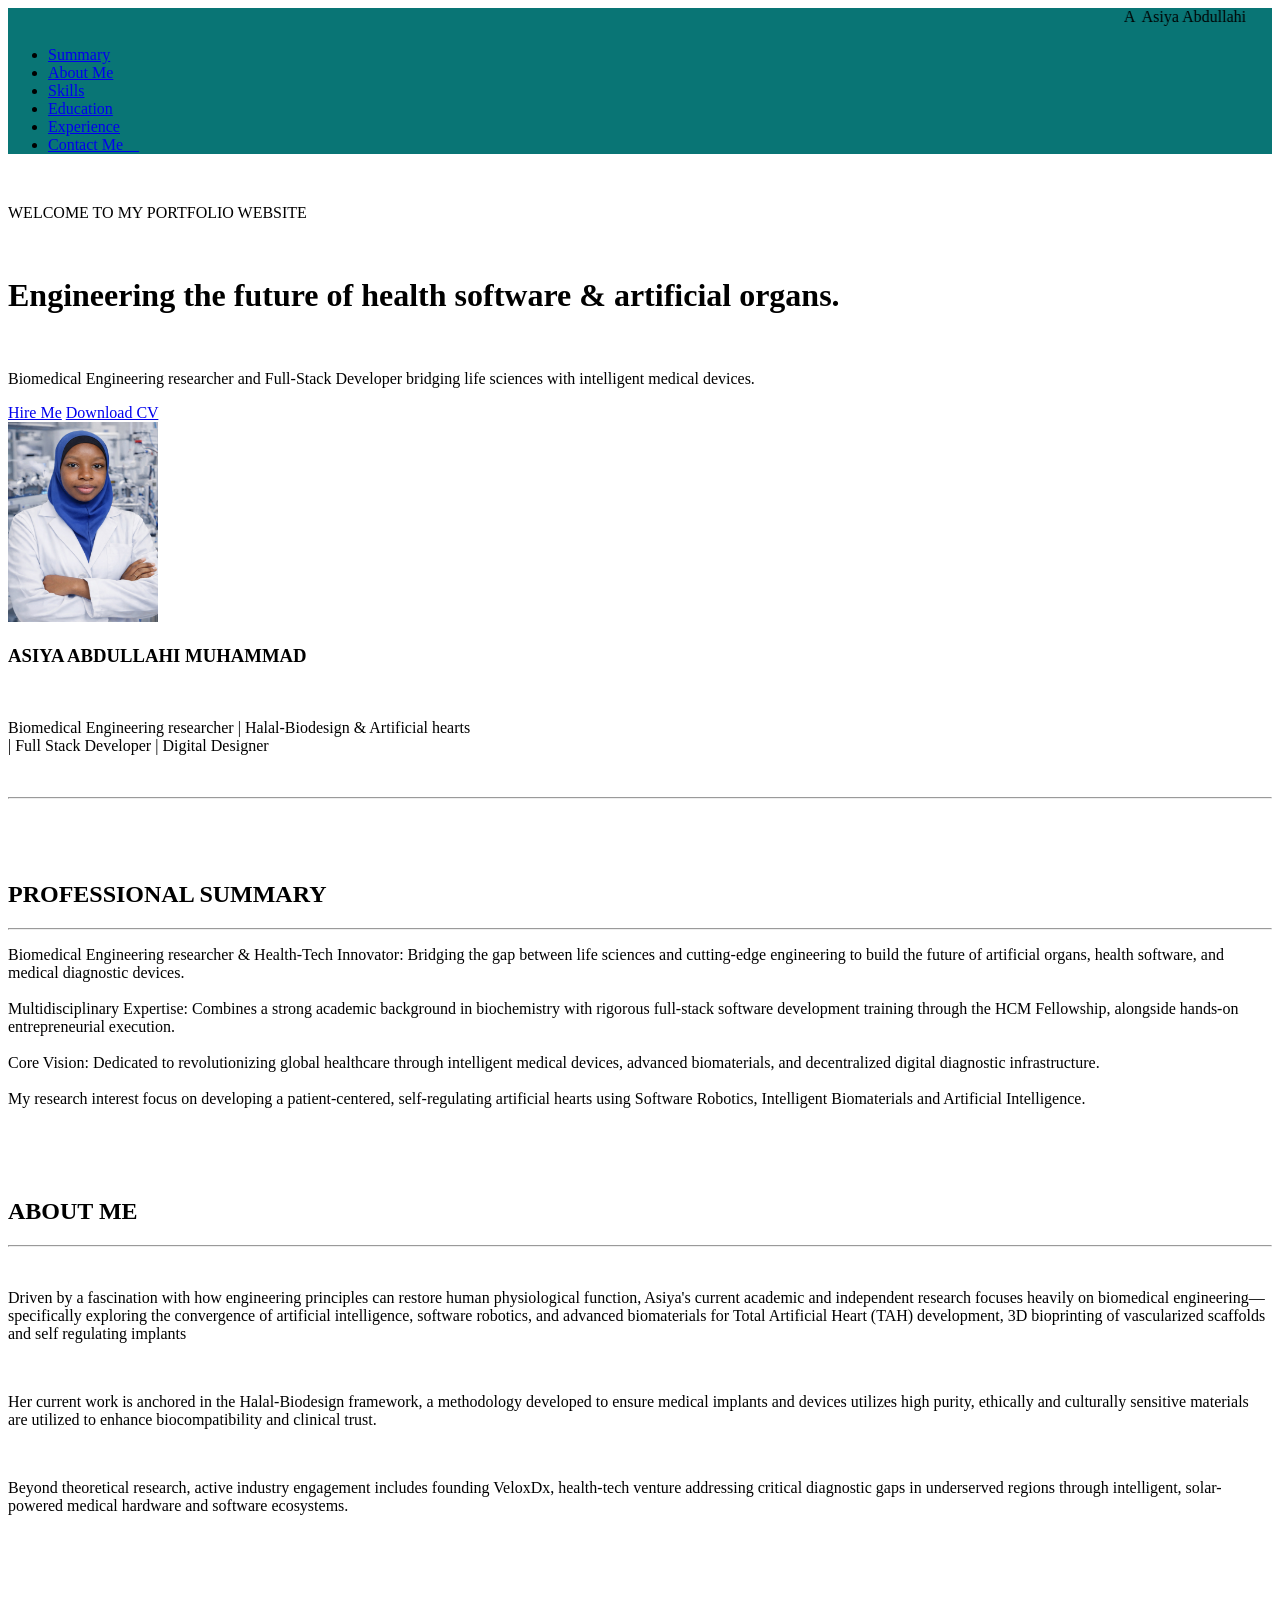
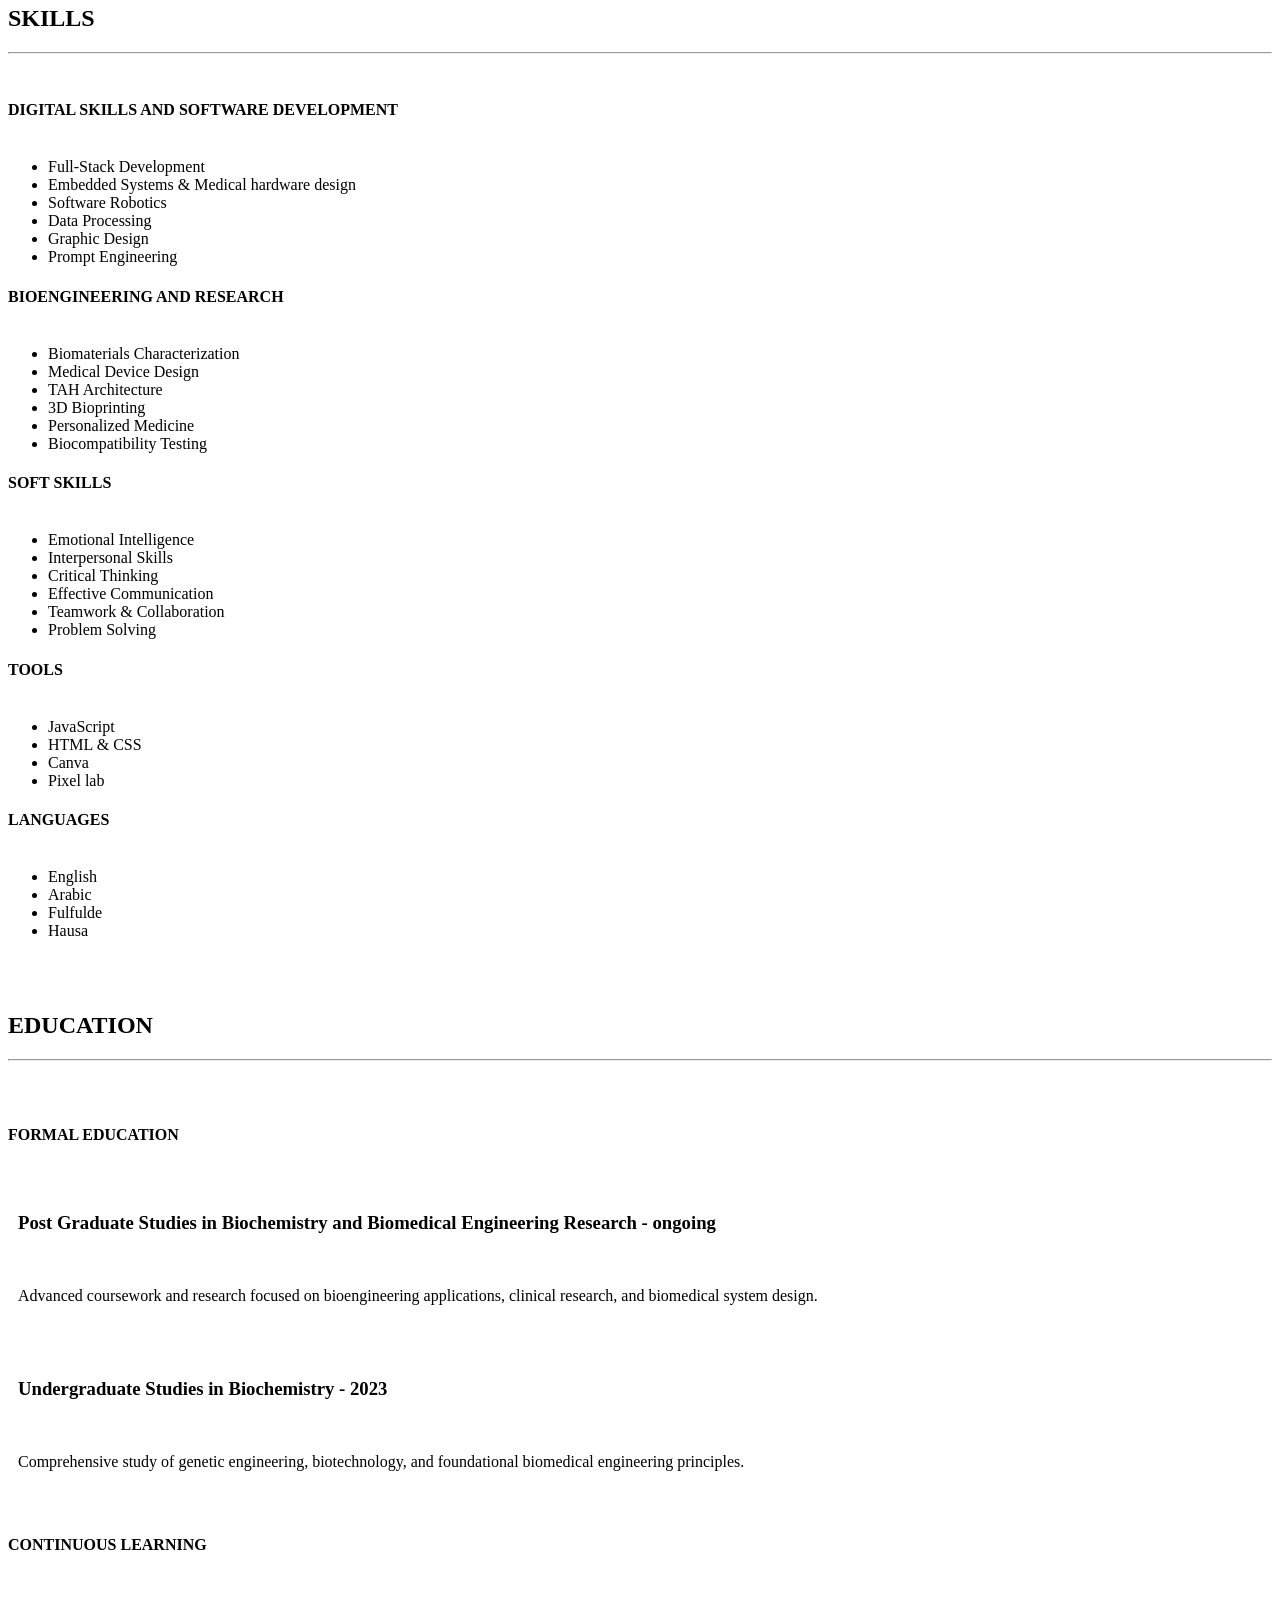
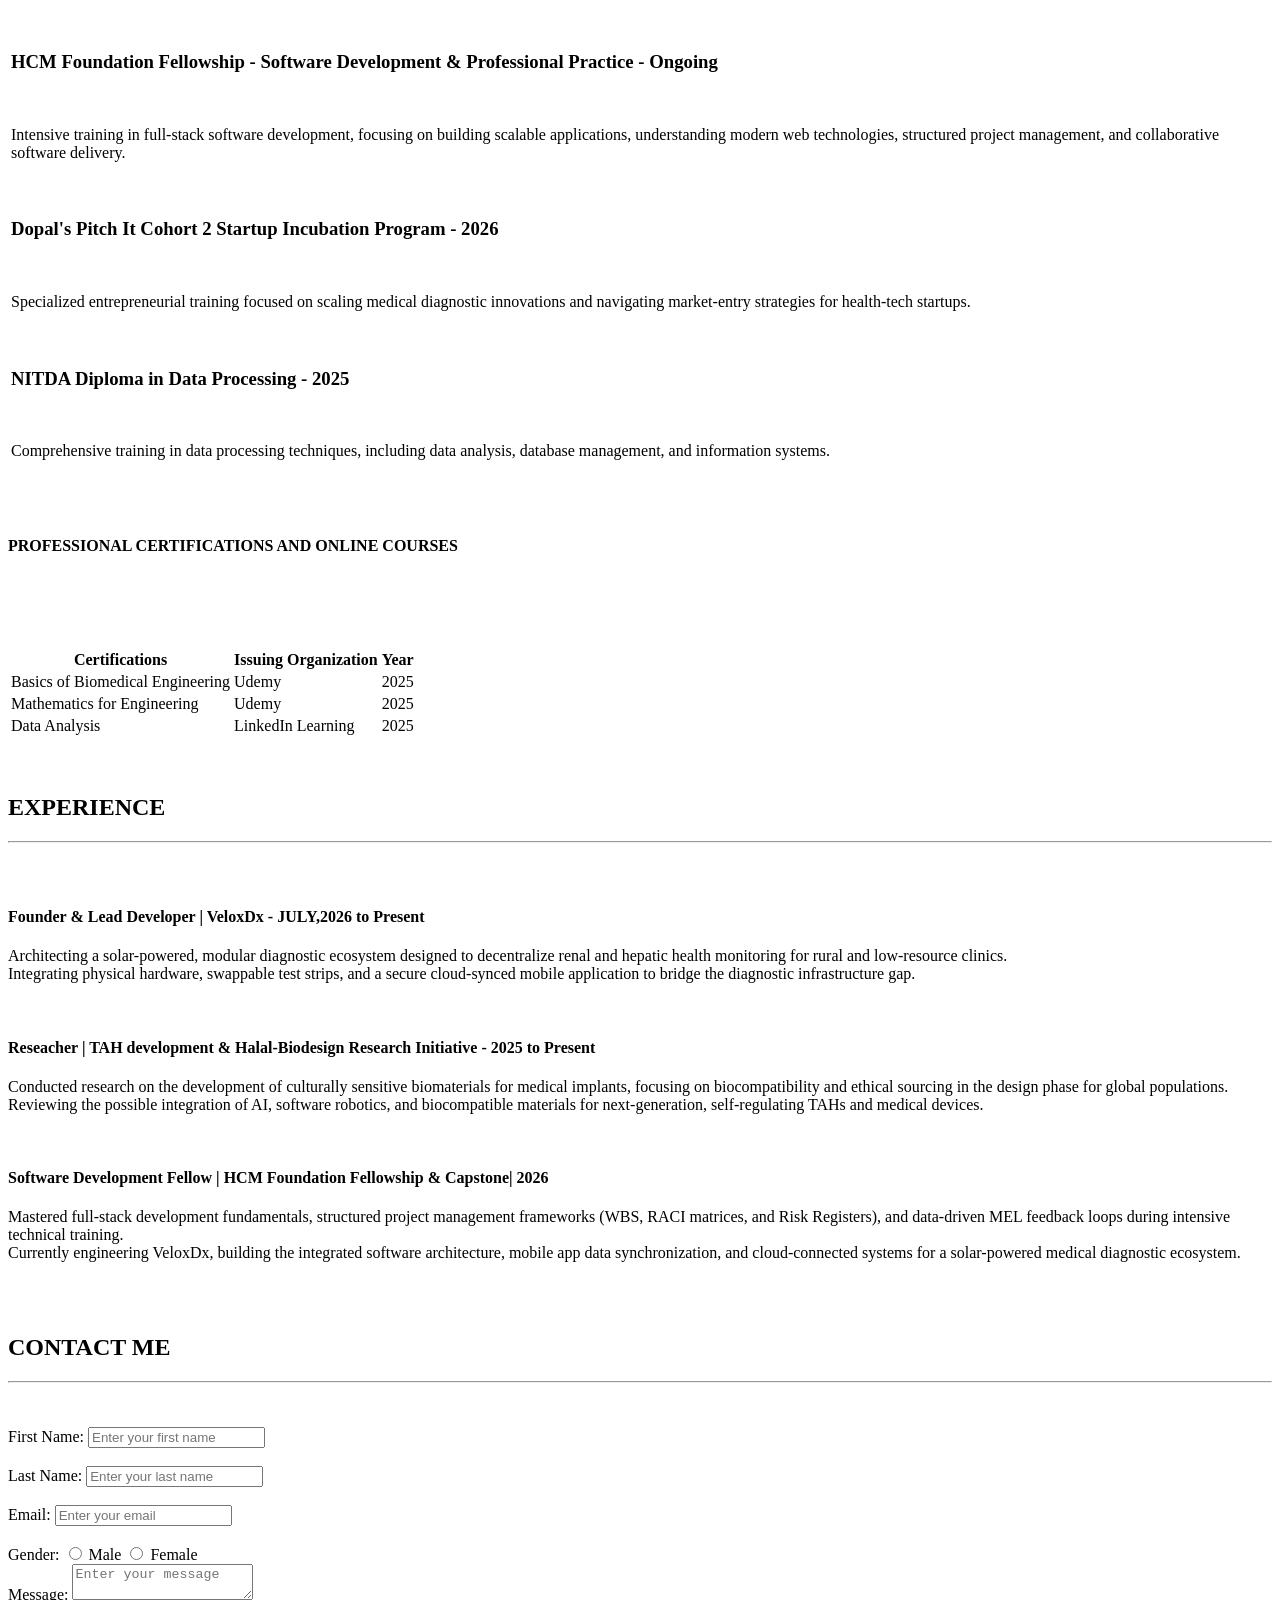
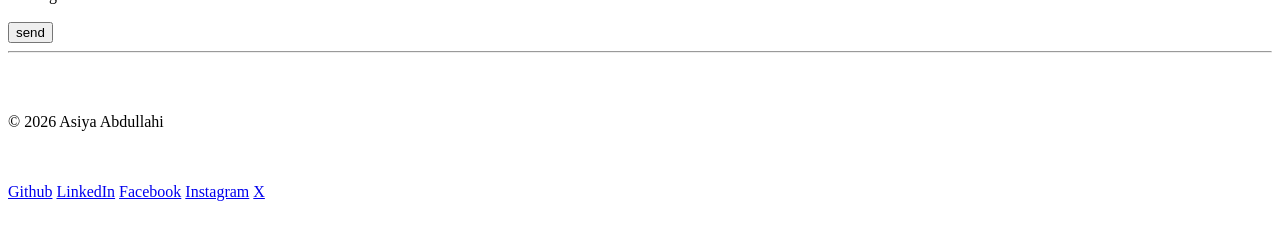
==== Asiya_Abdullahi/index.html @ 1946825d "initial commit" ====
<!DOCTYPE html>
<html lang="en">
<head>
    <meta charset="UTF-8">
    <meta name="viewport" content="width=device-width, initial-scale=1.0">
    <link rel="stylesheet" href="Index.css">
    <title>Asiya Abdullahi</title>
</head>
<body>
    <header> 
        <nav class="navbar" style="position: sticky; top: 0; background-color: rgb(9, 117, 117)">
            <!-- Left Side: Logo & Brand Name -->
            <div class="navbrand">
           <marquee><span class="logo-box">A</span> &nbsp;<span class="brand-name">Asiya Abdullahi</span></marquee>     
            </div>
            <!-- Right Side: Navigation Links -->
        <ul class="nav-links"> 
            <li><a href=#summary>Summary</a></li>           
            <li><a href="#about">About Me</a></li>
            <li><a href="#skills">Skills</a></li>
            <li><a href="#education">Education</a></li>
            <li><a href="#experience">Experience</a></li>
            <li><a href="#contact">Contact Me &nbsp; &nbsp;</a></li>
        </ul>
        </nav> <br>
        <p class="a">WELCOME TO MY PORTFOLIO WEBSITE</p> <br>
        <div class="contents">
            <h1 class="content h1">Engineering the future of <span class="highlight">health software</span> & <span class="highlight">artificial organs</span>.</h1><br>
        <p class="content">Biomedical Engineering researcher and Full-Stack Developer bridging life sciences with intelligent medical devices.</p>
        </div>
        <div class="buttons">
          <a href="#contact" class="btn-primary">Hire Me</a>
          <a href="your-cv.pdf" class="btn-secondary" download>Download CV</a>&nbsp;&nbsp;&nbsp;&nbsp;&nbsp;&nbsp;
        </div>
        <img id="profile-pic" src="image/asiya.jpg"
          alt="profile picture" width="150" height="200"> <br>
           <h3 class="f">ASIYA ABDULLAHI MUHAMMAD</h3><br>
           <p class="g">Biomedical Engineering researcher | Halal-Biodesign & Artificial hearts <br>| Full Stack Developer | Digital Designer</p><br><hr>
          <br><br><br>
    </header>      
     <main>
        <section id="summary">
            <div class="summary-bd">
            <h2 class="b">PROFESSIONAL SUMMARY</h2>
            <hr>
            <p class="h">Biomedical Engineering researcher & Health-Tech Innovator: Bridging the gap between life sciences and cutting-edge engineering to build the future of artificial organs, health software, and medical diagnostic devices. <br><br> Multidisciplinary Expertise: Combines a strong academic background in biochemistry with rigorous full-stack software development training through the HCM Fellowship, alongside hands-on entrepreneurial execution. <br> <br> 
            Core Vision: Dedicated to revolutionizing global healthcare through intelligent medical devices, advanced biomaterials, and decentralized digital diagnostic infrastructure.<br><br>
            My research interest focus on developing a patient-centered, self-regulating artificial hearts using Software Robotics, Intelligent Biomaterials and Artificial Intelligence.</p>
            </div><br><br><br>   
        </section>
        <section id="about">
            <h2 class="c">ABOUT ME</h2>
            <hr><br>
            <div id="about-bd">
                <p id="about-p">Driven by a fascination with how engineering principles can restore human physiological function, Asiya's current academic and independent research focuses heavily on biomedical engineering—specifically exploring the convergence of artificial intelligence, software robotics, and advanced biomaterials for Total Artificial Heart (TAH) development, 3D bioprinting of vascularized scaffolds and self regulating implants</p>
            </div><br>
            <div id="about-bd">
                <p id="about-p">Her current work is anchored in the Halal-Biodesign framework, a methodology developed to ensure medical implants and devices utilizes high purity, ethically and culturally sensitive materials are utilized to enhance biocompatibility and clinical trust.</p>
            </div><br>
            <div id="about-bd">
                <p id="about-p">   
            Beyond theoretical research, active industry engagement includes founding VeloxDx, health-tech venture addressing critical diagnostic gaps in underserved regions through intelligent, solar-powered medical hardware and software ecosystems.</p>
            </div><br><br><br>
        </section>
        <section class="skill-section" id="skills">
            <h2 class="c">SKILLS</h2>
            <hr><br>
            <div class="skill-grid-container">

                <div id="skill-card">
                    <h4 id="allh4">DIGITAL SKILLS AND SOFTWARE DEVELOPMENT</h4>
                    <ul id="skills-list"><br> 
                        <li>Full-Stack Development</li>
                        <LI>Embedded Systems & Medical hardware design</LI>
                        <li>Software Robotics</li>
                        <li>Data Processing</li>
                        <li>Graphic Design</li>
                        <li>Prompt Engineering</li>
                    </ul>
                </div>

                <div id="skill-card">
                    <h4 id="allh4">BIOENGINEERING AND RESEARCH</h4>
                    <ul id="skills-list"><br>
                        <li>Biomaterials Characterization</li>
                        <li>Medical Device Design</li>
                        <LI>TAH Architecture</LI>
                        <li>3D Bioprinting</li>
                        <li>Personalized Medicine</li>
                        <li>Biocompatibility Testing</li>
                    </ul>
                </div>

                <div id="skill-card">
                    <h4 id="allh4">SOFT SKILLS</h4>
                    <ul id="skills-list"><br>
                        <li>Emotional Intelligence</li>
                        <li>Interpersonal Skills</li>
                        <li>Critical Thinking</li>
                        <li> Effective Communication</li>
                        <li>Teamwork & Collaboration</li>
                        <li>Problem Solving</li>
                    </ul>
                </div>

                <div id="skill-card">
                <h4 id="allh4">TOOLS</h4>
                <ul id="skills-list"><br>
                    <li>JavaScript</li>
                    <li>HTML & CSS</li>
                    <li>Canva</li>
                    <li>Pixel lab</li>
                </ul>
                </div>

                <div id="skill-card">
                    <h4 id="allh4">LANGUAGES</h4>
                    <ul id="skills-list"><br>
                        <li>English</li>
                        <li>Arabic</li>
                        <li>Fulfulde</li>
                        <li>Hausa</li>
                    </ul>
                </div>
            </div><br><br>
        </section>
        
        <section id="education">
            <h2 class="d">EDUCATION</h2>
            <hr> <br><br>
            <h4 id="allh4">FORMAL EDUCATION</h4><br>
            <table id="education-table" cellpadding="10"; cellspacing="0";>
                <tr>
                    <td>
                    <h3>Post Graduate Studies in Biochemistry and Biomedical Engineering Research - ongoing</h3><br>
                    <p>Advanced coursework and research focused on bioengineering applications, clinical research, and biomedical system design.
                    </p><br>
                    </td>
                </tr>
                <tr>
                    <td>
                    <h3>Undergraduate Studies in Biochemistry - 2023</h3><br>
                    <p>Comprehensive study of genetic engineering, biotechnology, and foundational biomedical engineering principles.</p>
                    </td>
                </tr>
            </table><br>
            <h4 id="allh4">CONTINUOUS LEARNING</h4>
            <table id="education-table">
                <tr>
                    <td>
                        <h3>HCM Foundation Fellowship - Software Development & Professional Practice - Ongoing</h3><br>
                        <p>Intensive training in full-stack software development, focusing on building scalable applications, understanding modern web technologies, structured project management, and collaborative software delivery.</p><br>
                    </td>
                </tr><br>
                <tr>
                    <td>
                        <h3>Dopal's Pitch It Cohort 2 Startup Incubation Program - 2026</h3><br>
                        <p>Specialized entrepreneurial training focused on scaling medical diagnostic innovations and navigating market-entry strategies for health-tech startups.</p><br>
                    </td>
                </tr><br>
                <tr>
                    <td>
                        <h3>NITDA Diploma in Data Processing - 2025</h3><br>
                        <p>Comprehensive training in data processing techniques, including data analysis, database management, and information systems.</p><br>
                    </td>
                </tr><br>
            </table><br>
            <h4 id="allh4">PROFESSIONAL CERTIFICATIONS AND ONLINE COURSES</h4>
            <table id="education-table">
                <tr>
                    <th>Certifications</th>
                    <th>Issuing Organization</th>
                    <th>Year</th>
                </tr><br><br>
                    <td>Basics of Biomedical Engineering</td>
                    <td>Udemy</td>
                    <td>2025</td>
                <tr>
                    <td>Mathematics for Engineering</td>
                    <td>Udemy</td>
                    <td>2025</td>
                </tr><br>
                <tr>
                    <td>Data Analysis</td>
                    <td>LinkedIn Learning</td>
                    <td>2025</td>
                </tr><br>
            </table>
        </section><br><br>
        <section id="experience">
            <h2 class="e">EXPERIENCE</h2>
            <hr> <br><br>
            <h4 id="allh4">Founder & Lead Developer | VeloxDx - JULY,2026 to Present</h4>
            <p>Architecting a solar-powered, modular diagnostic ecosystem designed to decentralize renal and hepatic health monitoring for rural and low-resource clinics.<br>
            Integrating physical hardware, swappable test strips, and a secure cloud-synced mobile application to bridge the diagnostic infrastructure gap.</p><br>
            <h4 id="allh4"> Reseacher | TAH development & Halal-Biodesign Research Initiative - 2025 to Present</h4>
            <p>Conducted research on the development of culturally sensitive biomaterials for medical implants, focusing on biocompatibility and ethical sourcing in the design phase for global populations.<br>
            Reviewing the possible integration of AI, software robotics, and biocompatible materials for next-generation, self-regulating TAHs and medical devices.</p><br>
            <h4 id="allh4">Software Development Fellow | HCM Foundation Fellowship & Capstone| 2026</h4>
            <p>Mastered full-stack development fundamentals, structured project management frameworks (WBS, RACI matrices, and Risk Registers), and data-driven MEL feedback loops during intensive technical training.<br>
            Currently engineering VeloxDx, building the integrated software architecture, mobile app data synchronization, and cloud-connected systems for a solar-powered medical diagnostic ecosystem.
            </p>
        </section><br><br>
        <section id="contact">
            <h2 class="e">CONTACT ME</h2><hr> <br><br>
            <form>
               <label for="Fname">First Name:</label>
               <input type="text"
               id="Fname" placeholder="Enter your first name"><br><br>
               <label for="Lname">Last Name:</label>
               <input type="text"
               id="Lname" placeholder="Enter your last name"><br><br>
               <label for="email">Email:</label>
               <input type="email"
               id="email" placeholder="Enter your email"> <br><br>
               <label for="gender">Gender:</label>
               <input type="radio" name="gender">
               Male
               <input type="radio" name="gender">
               Female <br>
               <label for="message">Message:</label>
               <textarea id="message" placeholder="Enter your message"></textarea>
               <br><br>
               <input type="submit"
               value="send"><hr>

            </form>
        </section>
     </main>
     <footer><br><br>
        <p>&copy; 2026 Asiya Abdullahi</p><br><br>
        <a href="https://www.github.com/SyntaxQueen-58">Github</a>
        <a href="https://www.linkedin.com/in/asiya-abdullahi-muhammad-16ba07263">LinkedIn</a>
        <a href="https://www.facebook.com/aseyer.abdullahi">Facebook</a>
        <a href="https://www.instagram.com/asy_cool/">Instagram</a>
        <a href="https://www.x.com/Asycool">X</a>
        <br><br><br>
     </footer>

</body>
</html>
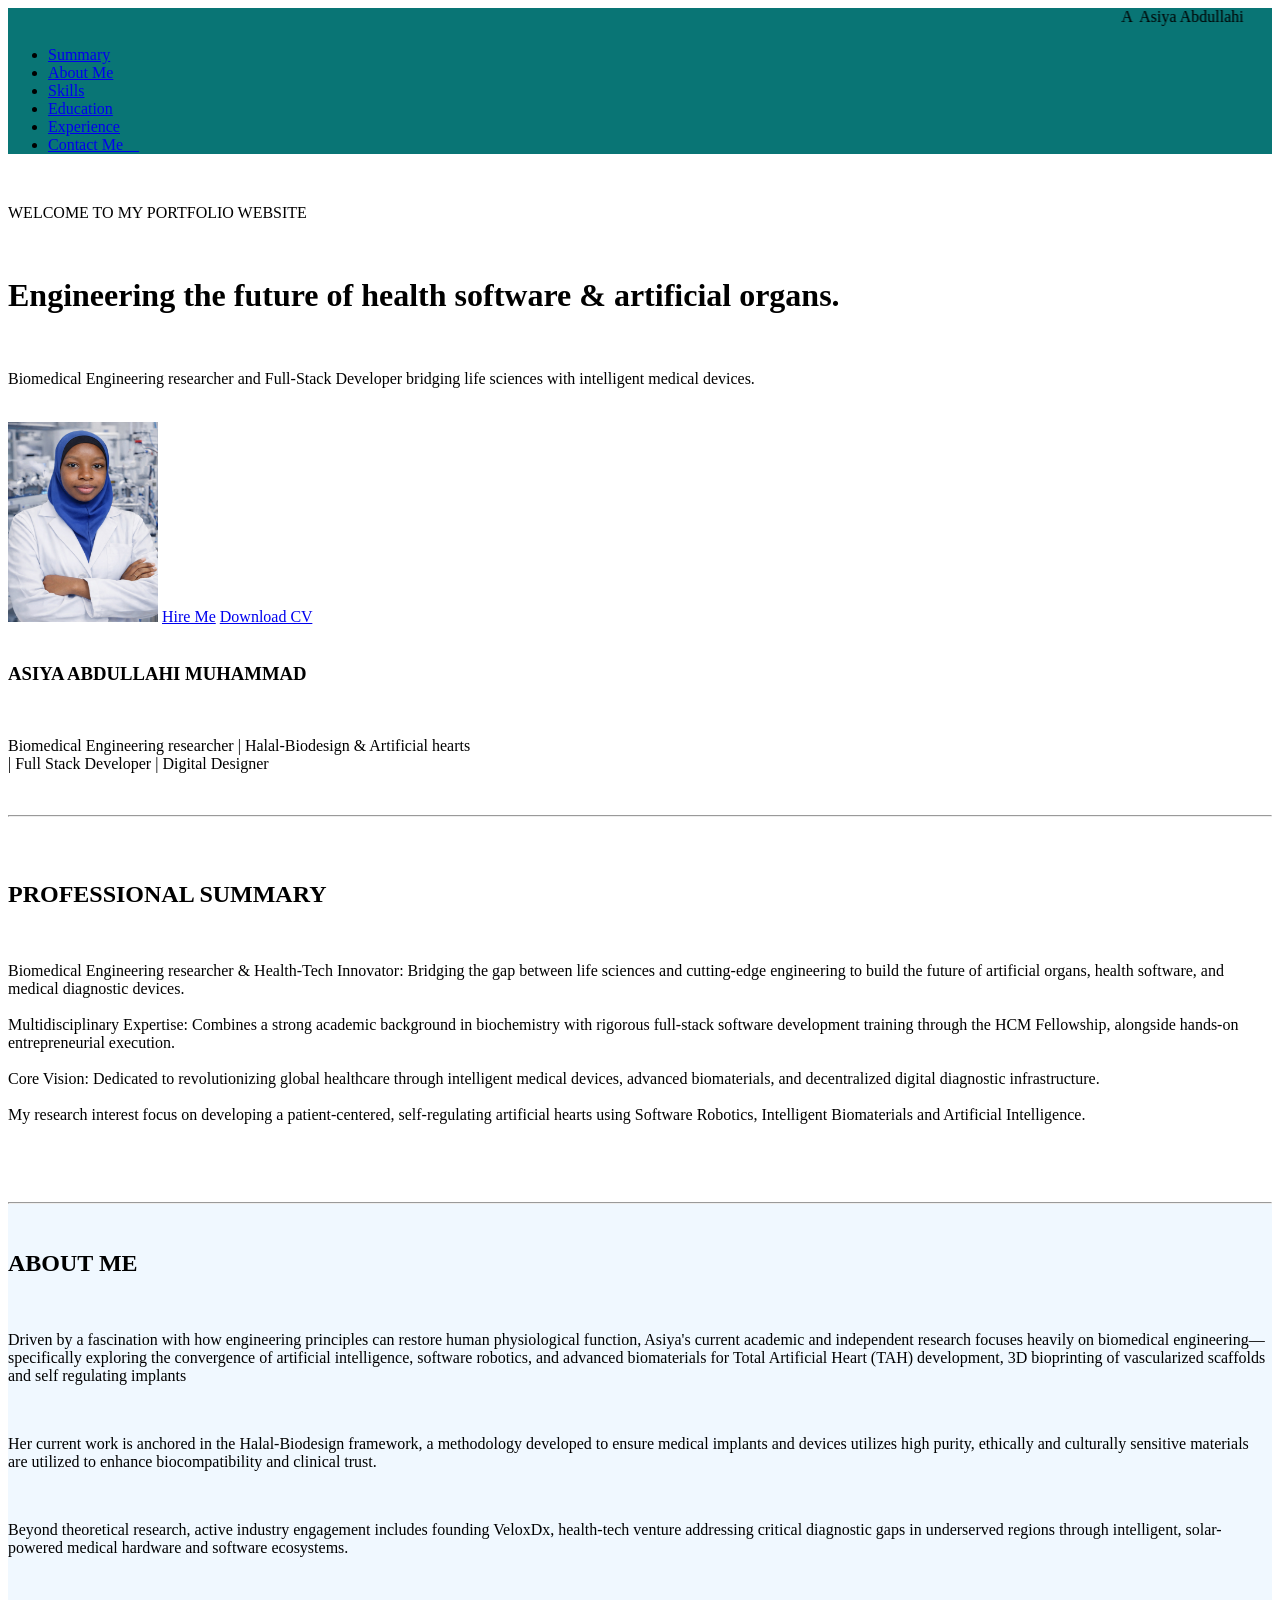
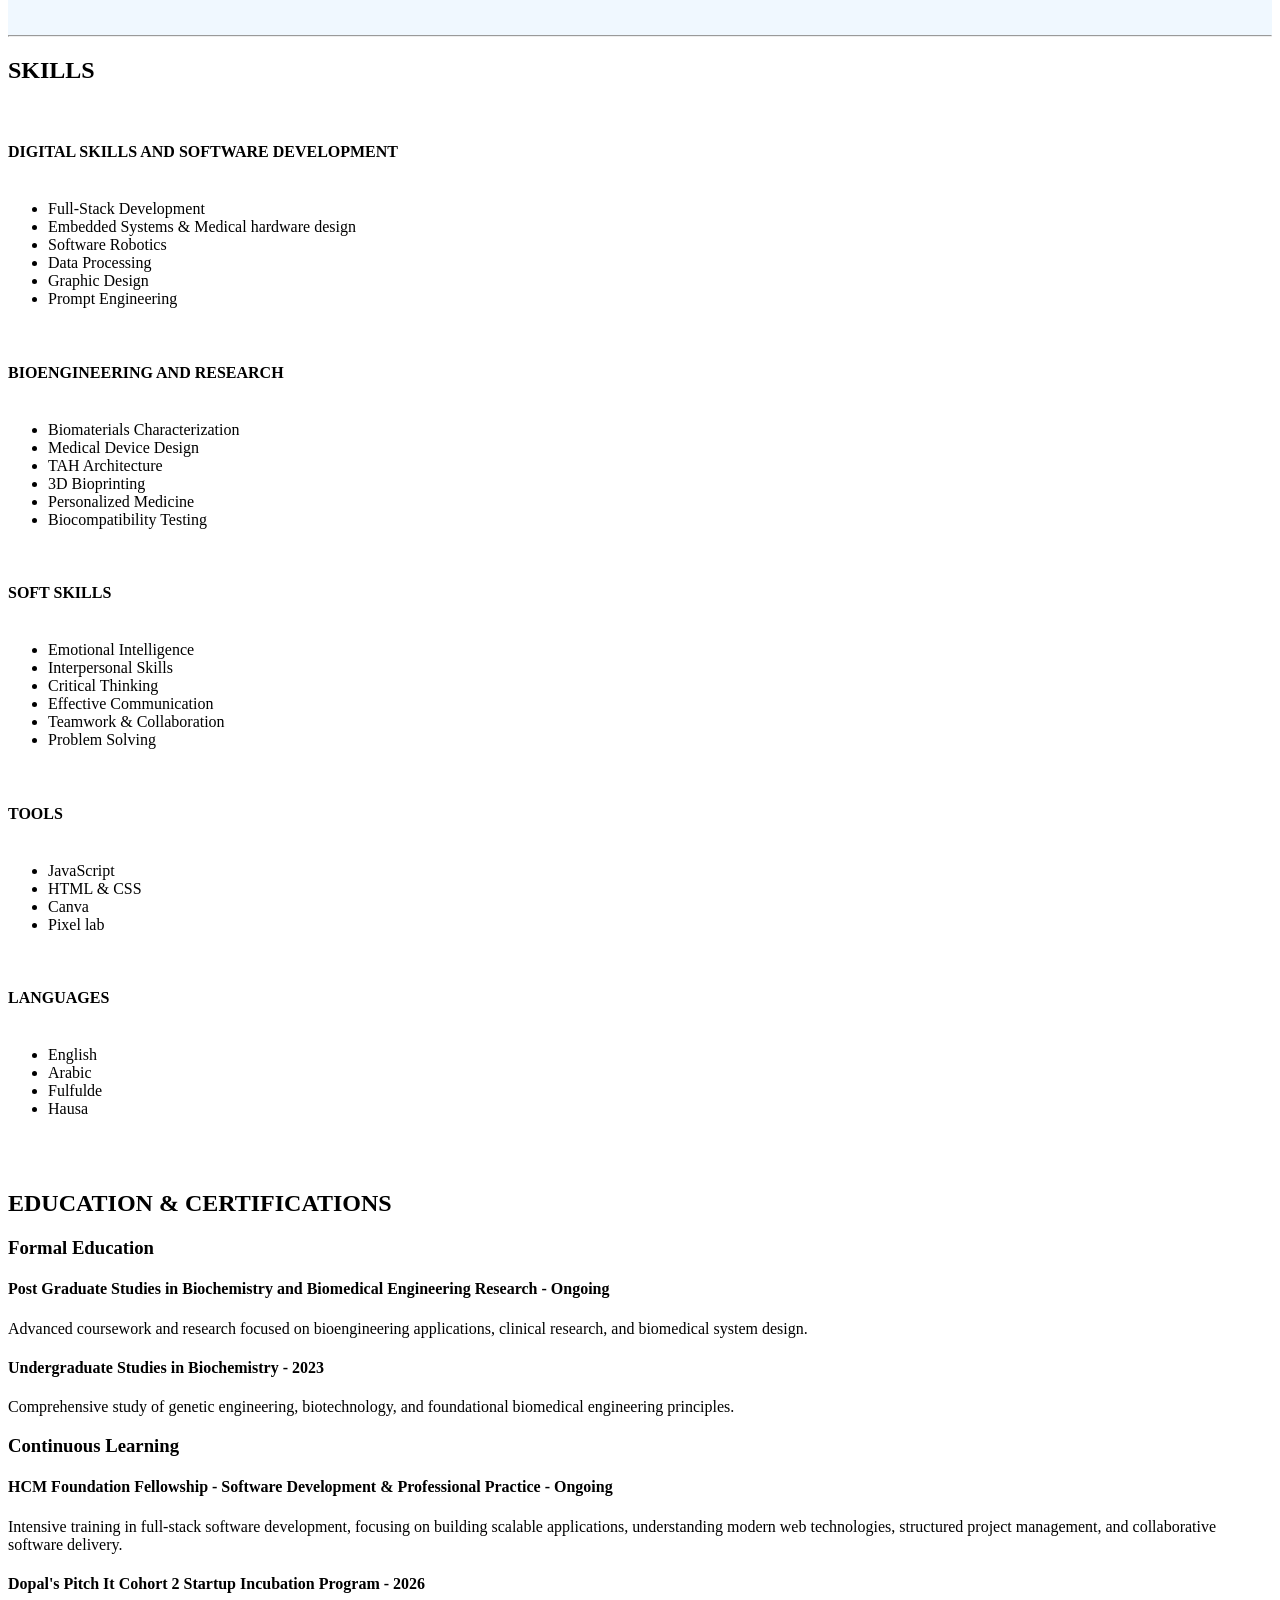
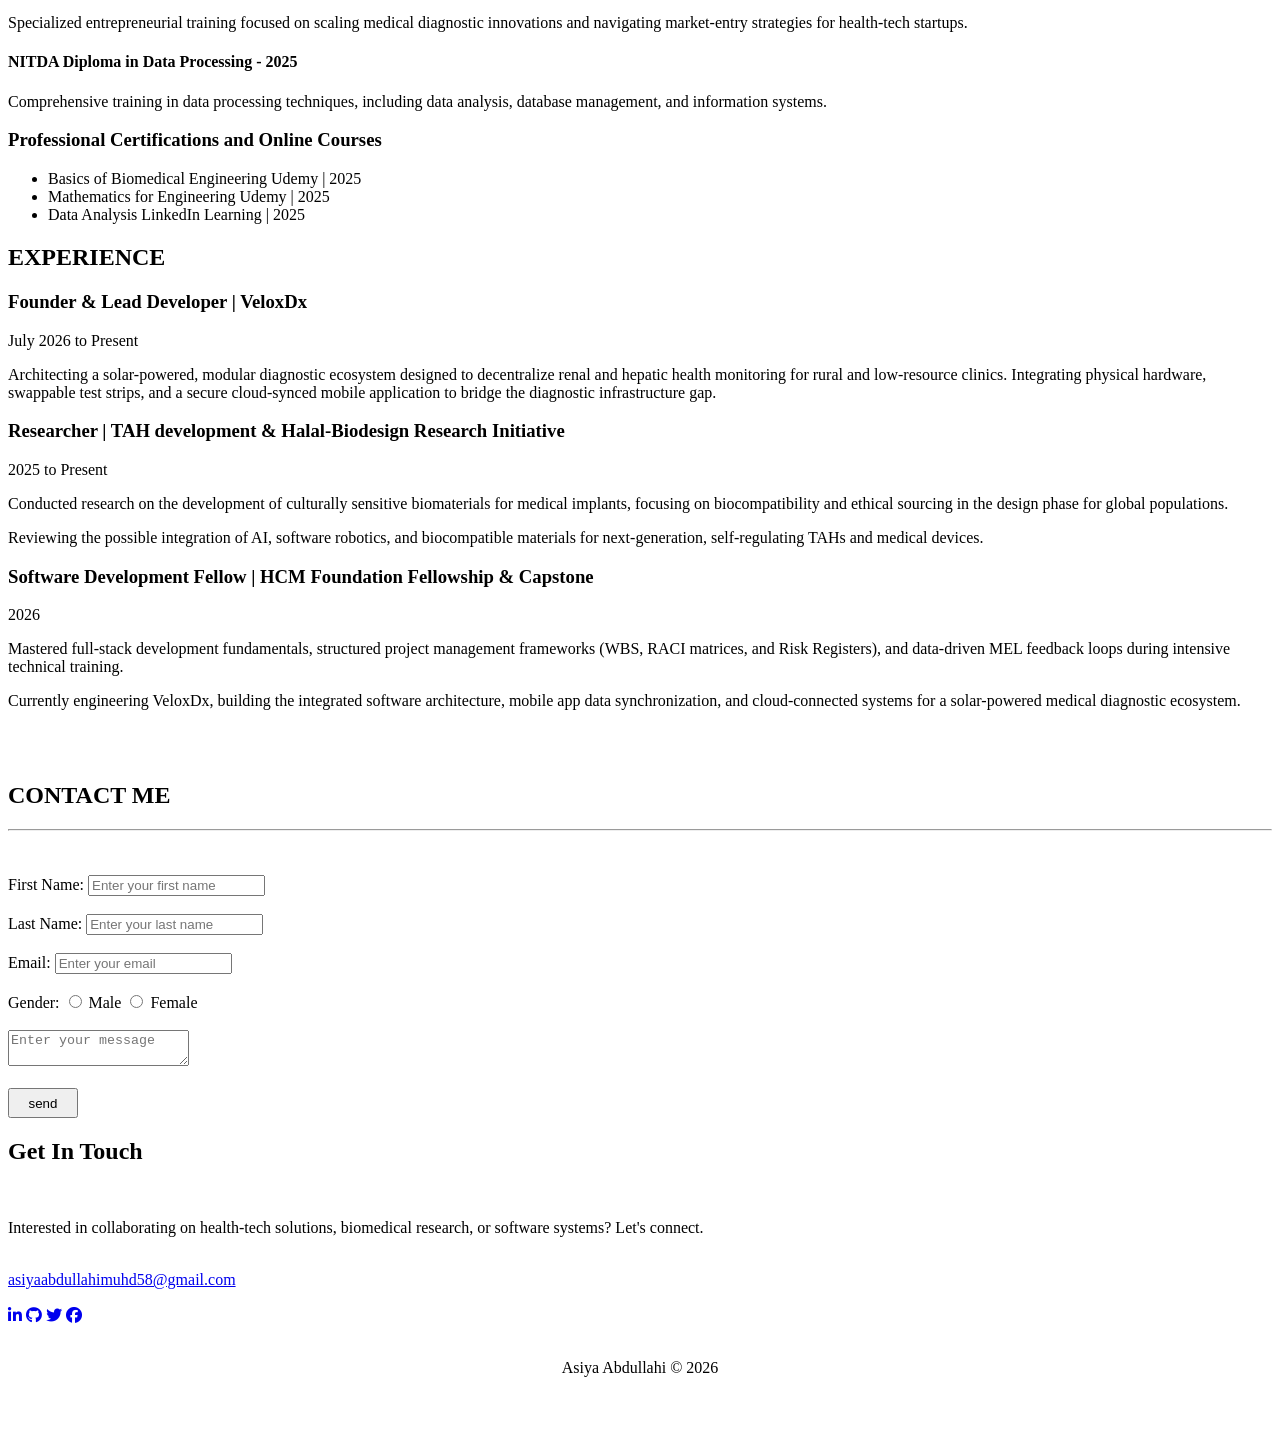
==== commit 7098b0e5: "modified index.html and index.css" ====
--- a/Asiya_Abdullahi/index.html
+++ b/Asiya_Abdullahi/index.html
@@ -4,67 +4,81 @@
     <meta charset="UTF-8">
     <meta name="viewport" content="width=device-width, initial-scale=1.0">
     <link rel="stylesheet" href="Index.css">
+    <link rel="stylesheet" href="https://cdnjs.cloudflare.com/ajax/libs/font-awesome/6.4.0/css/all.min.css">
     <title>Asiya Abdullahi</title>
 </head>
 <body>
     <header> 
-        <nav class="navbar" style="position: sticky; top: 0; background-color: rgb(9, 117, 117)">
+
+        <nav class="navbar" style="position: sticky; top: 0;    background-color: rgb(9, 117, 117);">
+
             <!-- Left Side: Logo & Brand Name -->
             <div class="navbrand">
-           <marquee><span class="logo-box">A</span> &nbsp;<span class="brand-name">Asiya Abdullahi</span></marquee>     
+                <marquee><span class="logo-box">A</span> &nbsp;<span class="brand-name">Asiya Abdullahi</span></marquee>     
             </div>
+
             <!-- Right Side: Navigation Links -->
-        <ul class="nav-links"> 
-            <li><a href=#summary>Summary</a></li>           
-            <li><a href="#about">About Me</a></li>
-            <li><a href="#skills">Skills</a></li>
-            <li><a href="#education">Education</a></li>
-            <li><a href="#experience">Experience</a></li>
-            <li><a href="#contact">Contact Me &nbsp; &nbsp;</a></li>
-        </ul>
+            <ul class="nav-links"> 
+                <li><a href=#summary>Summary</a></li>           
+                <li><a href="#about">About Me</a></li>
+                <li><a href="#skills">Skills</a></li>
+                <li><a href="#education">Education</a></li>
+                <li><a href="#experience">Experience</a></li>
+                <li><a href="#contact">Contact Me &nbsp; &nbsp;</a></li>
+            </ul>
         </nav> <br>
         <p class="a">WELCOME TO MY PORTFOLIO WEBSITE</p> <br>
         <div class="contents">
-            <h1 class="content h1">Engineering the future of <span class="highlight">health software</span> & <span class="highlight">artificial organs</span>.</h1><br>
-        <p class="content">Biomedical Engineering researcher and Full-Stack Developer bridging life sciences with intelligent medical devices.</p>
+            <h1 class="content h1">Engineering the future of <span class="highlight">health software</span> & <span class="highlight">artificial organs</span>.
+            </h1><br>
+            <p class="content">Biomedical Engineering researcher and Full-Stack Developer bridging life sciences with intelligent medical devices.</p><br>
         </div>
-        <div class="buttons">
+        <div class="hero-items">       
+            <img id="profile-pic" src="image/asiya.jpg"
+          alt="profile picture" width="150" height="200">
+          <class="buttons">
           <a href="#contact" class="btn-primary">Hire Me</a>
           <a href="your-cv.pdf" class="btn-secondary" download>Download CV</a>&nbsp;&nbsp;&nbsp;&nbsp;&nbsp;&nbsp;
-        </div>
-        <img id="profile-pic" src="image/asiya.jpg"
-          alt="profile picture" width="150" height="200"> <br>
-           <h3 class="f">ASIYA ABDULLAHI MUHAMMAD</h3><br>
-           <p class="g">Biomedical Engineering researcher | Halal-Biodesign & Artificial hearts <br>| Full Stack Developer | Digital Designer</p><br><hr>
-          <br><br><br>
-    </header>      
-     <main>
-        <section id="summary">
+        </div> <br> 
+
+        <h3 class="f">ASIYA ABDULLAHI MUHAMMAD</h3><br>
+           <p class="g">Biomedical Engineering researcher | Halal-Biodesign & Artificial hearts <br>| Full Stack Developer | Digital Designer</p><br>
+    </header>
+
+    <main>
+        <section id="summary" style="background-color: #ffffff9c;">
+            <hr><br><br>
+            <h2 class="b">PROFESSIONAL SUMMARY</h2><br>
             <div class="summary-bd">
-            <h2 class="b">PROFESSIONAL SUMMARY</h2>
-            <hr>
-            <p class="h">Biomedical Engineering researcher & Health-Tech Innovator: Bridging the gap between life sciences and cutting-edge engineering to build the future of artificial organs, health software, and medical diagnostic devices. <br><br> Multidisciplinary Expertise: Combines a strong academic background in biochemistry with rigorous full-stack software development training through the HCM Fellowship, alongside hands-on entrepreneurial execution. <br> <br> 
-            Core Vision: Dedicated to revolutionizing global healthcare through intelligent medical devices, advanced biomaterials, and decentralized digital diagnostic infrastructure.<br><br>
-            My research interest focus on developing a patient-centered, self-regulating artificial hearts using Software Robotics, Intelligent Biomaterials and Artificial Intelligence.</p>
+                <p class="h">Biomedical Engineering researcher & Health-Tech Innovator: Bridging the gap between life sciences and cutting-edge engineering to build the future of artificial organs, health software, and medical diagnostic devices. <br><br> Multidisciplinary Expertise: Combines a strong academic background in biochemistry with rigorous full-stack software development training through the HCM Fellowship, alongside hands-on entrepreneurial execution. <br> <br> 
+                Core Vision: Dedicated to revolutionizing global healthcare through intelligent medical devices, advanced biomaterials, and decentralized digital diagnostic infrastructure.<br><br>
+                My research interest focus on developing a patient-centered, self-regulating artificial hearts using Software Robotics, Intelligent Biomaterials and Artificial Intelligence.</p>
             </div><br><br><br>   
         </section>
-        <section id="about">
+
+        <section id="about" style="background-color: aliceblue;">
+            <hr><br>
             <h2 class="c">ABOUT ME</h2>
-            <hr><br>
+            <br>
             <div id="about-bd">
                 <p id="about-p">Driven by a fascination with how engineering principles can restore human physiological function, Asiya's current academic and independent research focuses heavily on biomedical engineering—specifically exploring the convergence of artificial intelligence, software robotics, and advanced biomaterials for Total Artificial Heart (TAH) development, 3D bioprinting of vascularized scaffolds and self regulating implants</p>
             </div><br>
+
             <div id="about-bd">
                 <p id="about-p">Her current work is anchored in the Halal-Biodesign framework, a methodology developed to ensure medical implants and devices utilizes high purity, ethically and culturally sensitive materials are utilized to enhance biocompatibility and clinical trust.</p>
             </div><br>
+
             <div id="about-bd">
                 <p id="about-p">   
-            Beyond theoretical research, active industry engagement includes founding VeloxDx, health-tech venture addressing critical diagnostic gaps in underserved regions through intelligent, solar-powered medical hardware and software ecosystems.</p>
+                Beyond theoretical research, active industry engagement includes founding VeloxDx, health-tech venture addressing critical diagnostic gaps in underserved regions through intelligent, solar-powered medical hardware and software ecosystems.
+                </p>
             </div><br><br><br>
-        </section>
+            <hr>
+        </section>
+
         <section class="skill-section" id="skills">
-            <h2 class="c">SKILLS</h2>
-            <hr><br>
+            <h2 class="c">SKILLS</h2><br>
+            
             <div class="skill-grid-container">
 
                 <div id="skill-card">
@@ -77,7 +91,7 @@
                         <li>Graphic Design</li>
                         <li>Prompt Engineering</li>
                     </ul>
-                </div>
+                </div><br>
 
                 <div id="skill-card">
                     <h4 id="allh4">BIOENGINEERING AND RESEARCH</h4>
@@ -89,7 +103,7 @@
                         <li>Personalized Medicine</li>
                         <li>Biocompatibility Testing</li>
                     </ul>
-                </div>
+                </div><br>
 
                 <div id="skill-card">
                     <h4 id="allh4">SOFT SKILLS</h4>
@@ -101,17 +115,17 @@
                         <li>Teamwork & Collaboration</li>
                         <li>Problem Solving</li>
                     </ul>
-                </div>
-
-                <div id="skill-card">
-                <h4 id="allh4">TOOLS</h4>
-                <ul id="skills-list"><br>
-                    <li>JavaScript</li>
-                    <li>HTML & CSS</li>
-                    <li>Canva</li>
-                    <li>Pixel lab</li>
-                </ul>
-                </div>
+                </div><br>
+
+                <div id="skill-card">
+                    <h4 id="allh4">TOOLS</h4>
+                    <ul id="skills-list"><br>
+                        <li>JavaScript</li>
+                        <li>HTML & CSS</li>
+                        <li>Canva</li>
+                        <li>Pixel lab</li>
+                    </ul>
+                </div><br>
 
                 <div id="skill-card">
                     <h4 id="allh4">LANGUAGES</h4>
@@ -125,82 +139,98 @@
             </div><br><br>
         </section>
         
-        <section id="education">
-            <h2 class="d">EDUCATION</h2>
-            <hr> <br><br>
-            <h4 id="allh4">FORMAL EDUCATION</h4><br>
-            <table id="education-table" cellpadding="10"; cellspacing="0";>
-                <tr>
-                    <td>
-                    <h3>Post Graduate Studies in Biochemistry and Biomedical Engineering Research - ongoing</h3><br>
-                    <p>Advanced coursework and research focused on bioengineering applications, clinical research, and biomedical system design.
-                    </p><br>
-                    </td>
-                </tr>
-                <tr>
-                    <td>
-                    <h3>Undergraduate Studies in Biochemistry - 2023</h3><br>
+        <section id="education" style="background-color: #ffffff9c;">
+            <h2 class="section-title">EDUCATION & CERTIFICATIONS</h2>
+    
+            <div class="education-container">
+        
+             <!-- Formal Education Category -->
+                <h3 class="category-heading">Formal Education</h3>
+        
+                <div class="edu-card">
+                    <span class="edu-dot"></span>
+                    <h4>Post Graduate Studies in Biochemistry and Biomedical Engineering Research - Ongoing</h4>
+                    <p>Advanced coursework and research focused on bioengineering applications, clinical research, and biomedical system design.</p>
+                </div>
+
+                <div class="edu-card">
+                    <span class="edu-dot"></span>
+                    <h4>Undergraduate Studies in Biochemistry - 2023</h4>
                     <p>Comprehensive study of genetic engineering, biotechnology, and foundational biomedical engineering principles.</p>
-                    </td>
-                </tr>
-            </table><br>
-            <h4 id="allh4">CONTINUOUS LEARNING</h4>
-            <table id="education-table">
-                <tr>
-                    <td>
-                        <h3>HCM Foundation Fellowship - Software Development & Professional Practice - Ongoing</h3><br>
-                        <p>Intensive training in full-stack software development, focusing on building scalable applications, understanding modern web technologies, structured project management, and collaborative software delivery.</p><br>
-                    </td>
-                </tr><br>
-                <tr>
-                    <td>
-                        <h3>Dopal's Pitch It Cohort 2 Startup Incubation Program - 2026</h3><br>
-                        <p>Specialized entrepreneurial training focused on scaling medical diagnostic innovations and navigating market-entry strategies for health-tech startups.</p><br>
-                    </td>
-                </tr><br>
-                <tr>
-                    <td>
-                        <h3>NITDA Diploma in Data Processing - 2025</h3><br>
-                        <p>Comprehensive training in data processing techniques, including data analysis, database management, and information systems.</p><br>
-                    </td>
-                </tr><br>
-            </table><br>
-            <h4 id="allh4">PROFESSIONAL CERTIFICATIONS AND ONLINE COURSES</h4>
-            <table id="education-table">
-                <tr>
-                    <th>Certifications</th>
-                    <th>Issuing Organization</th>
-                    <th>Year</th>
-                </tr><br><br>
-                    <td>Basics of Biomedical Engineering</td>
-                    <td>Udemy</td>
-                    <td>2025</td>
-                <tr>
-                    <td>Mathematics for Engineering</td>
-                    <td>Udemy</td>
-                    <td>2025</td>
-                </tr><br>
-                <tr>
-                    <td>Data Analysis</td>
-                    <td>LinkedIn Learning</td>
-                    <td>2025</td>
-                </tr><br>
-            </table>
-        </section><br><br>
+                </div>
+
+                <!-- Continuous Learning Category -->
+                <h3 class="category-heading">Continuous Learning</h3>
+
+                <div class="edu-card">
+                    <span class="edu-dot"></span>
+                    <h4>HCM Foundation Fellowship - Software Development & Professional Practice - Ongoing</h4>
+                    <p>Intensive training in full-stack software development, focusing on building scalable applications, understanding modern web technologies, structured project management, and collaborative software delivery.</p>
+                </div>
+
+                <div class="edu-card">
+                    <span class="edu-dot"></span>
+                    <h4>Dopal's Pitch It Cohort 2 Startup Incubation Program - 2026</h4>
+                    <p>Specialized entrepreneurial training focused on scaling medical diagnostic innovations and navigating market-entry strategies for health-tech startups.</p>
+                </div>
+
+                <div class="edu-card">
+                    <span class="edu-dot"></span>
+                    <h4>NITDA Diploma in Data Processing - 2025</h4>
+                    <p>Comprehensive training in data processing techniques, including data analysis, database management, and information systems.</p>
+                </div>
+
+                <h3 class="category-heading">Professional Certifications and Online Courses</h3>
+
+                <div class="edu-card cert-card">
+                    <ul class="cert-list">
+                        <li>
+                            <span class="cert-name">Basics of Biomedical Engineering</span>
+                            <span class="cert-meta">Udemy | 2025</span>
+                        </li>
+                        <li>
+                            <span class="cert-name">Mathematics for Engineering</span>
+                            <span class="cert-meta">Udemy | 2025</span>
+                        </li>
+                        <li>
+                            <span class="cert-name">Data Analysis</span>
+                            <span class="cert-meta">LinkedIn Learning | 2025</span>
+                        </li>
+                    </ul>
+                </div>
+    
+            </div>
+        </section>
+
         <section id="experience">
-            <h2 class="e">EXPERIENCE</h2>
-            <hr> <br><br>
-            <h4 id="allh4">Founder & Lead Developer | VeloxDx - JULY,2026 to Present</h4>
-            <p>Architecting a solar-powered, modular diagnostic ecosystem designed to decentralize renal and hepatic health monitoring for rural and low-resource clinics.<br>
-            Integrating physical hardware, swappable test strips, and a secure cloud-synced mobile application to bridge the diagnostic infrastructure gap.</p><br>
-            <h4 id="allh4"> Reseacher | TAH development & Halal-Biodesign Research Initiative - 2025 to Present</h4>
-            <p>Conducted research on the development of culturally sensitive biomaterials for medical implants, focusing on biocompatibility and ethical sourcing in the design phase for global populations.<br>
-            Reviewing the possible integration of AI, software robotics, and biocompatible materials for next-generation, self-regulating TAHs and medical devices.</p><br>
-            <h4 id="allh4">Software Development Fellow | HCM Foundation Fellowship & Capstone| 2026</h4>
-            <p>Mastered full-stack development fundamentals, structured project management frameworks (WBS, RACI matrices, and Risk Registers), and data-driven MEL feedback loops during intensive technical training.<br>
-            Currently engineering VeloxDx, building the integrated software architecture, mobile app data synchronization, and cloud-connected systems for a solar-powered medical diagnostic ecosystem.
-            </p>
-        </section><br><br>
+            <h2 class="section-title">EXPERIENCE</h2>
+    
+            <div class="experience-grid">
+                <!-- Job Card 1 -->
+                <div class="exp-card">
+                    <h3>Founder & Lead Developer | VeloxDx</h3>
+                    <span class="exp-date">July 2026 to Present</span>
+                    <p>Architecting a solar-powered, modular diagnostic ecosystem designed to decentralize renal and hepatic health monitoring for rural and low-resource clinics. Integrating physical hardware, swappable test strips, and a secure cloud-synced mobile application to bridge the diagnostic infrastructure gap.</p>
+                </div>
+
+                <!-- Job Card 2 -->
+                <div class="exp-card">
+                    <h3>Researcher | TAH development & Halal-Biodesign Research Initiative</h3>
+                    <span class="exp-date">2025 to Present</span>
+                    <p>Conducted research on the development of culturally sensitive biomaterials for medical implants, focusing on biocompatibility and ethical sourcing in the design phase for global populations.</p>
+                    <p>Reviewing the possible integration of AI, software robotics, and biocompatible materials for next-generation, self-regulating TAHs and medical devices.</p>
+                </div>
+
+                <!-- Job Card 3 -->
+                <div class="exp-card">
+                    <h3>Software Development Fellow | HCM Foundation Fellowship & Capstone</h3>
+                    <span class="exp-date">2026</span>
+                    <p>Mastered full-stack development fundamentals, structured project management frameworks (WBS, RACI matrices, and Risk Registers), and data-driven MEL feedback loops during intensive technical training.</p>
+                    <p>Currently engineering VeloxDx, building the integrated software architecture, mobile app data synchronization, and cloud-connected systems for a solar-powered medical diagnostic ecosystem.</p>
+                </div>
+            </div>
+        </section> <br><br>   
+           
         <section id="contact">
             <h2 class="e">CONTACT ME</h2><hr> <br><br>
             <form>
@@ -217,25 +247,27 @@
                <input type="radio" name="gender">
                Male
                <input type="radio" name="gender">
-               Female <br>
-               <label for="message">Message:</label>
-               <textarea id="message" placeholder="Enter your message"></textarea>
+               Female <br><br>
+               <label for="message"></label><textarea id="message" placeholder="Enter your message"></textarea>
                <br><br>
                <input type="submit"
-               value="send"><hr>
+               value="send" style="height: 30px; width: 70px;">
 
             </form>
         </section>
-     </main>
-     <footer><br><br>
-        <p>&copy; 2026 Asiya Abdullahi</p><br><br>
-        <a href="https://www.github.com/SyntaxQueen-58">Github</a>
-        <a href="https://www.linkedin.com/in/asiya-abdullahi-muhammad-16ba07263">LinkedIn</a>
-        <a href="https://www.facebook.com/aseyer.abdullahi">Facebook</a>
-        <a href="https://www.instagram.com/asy_cool/">Instagram</a>
-        <a href="https://www.x.com/Asycool">X</a>
-        <br><br><br>
-     </footer>
+    </main>
+    <footer class="socials">
+        <h2>Get In Touch</h2><br>
+        <p>Interested in collaborating on health-tech solutions, biomedical research, or software systems? Let's connect.</p><br>
+        <a href="mailto:asiyaabdullahimuhd58@gmail.com" class="email-link">asiyaabdullahimuhd58@gmail.com</a>
+        <br><br>
+        <a href="www.linkedin.com/in/asiya-abdullahi-muhammad-16ba07263" target="_blank" class="social-icon"><i class="fab fa-linkedin-in"></i></a>
+        <a href=" https://www.github.com/SyntaxQueen-58" target="_github" class="social-icon"><i class="fab fa-github"></i></a>
+        <a href="https://www.x.com/Asycool" target="_blank" class="social-icon"><i class="fab fa-twitter"></i></a>
+        <a href="https://www.facebook.com/aseyer.abdullahi" target="_blank" class="social-icon"><i class="fab fa-facebook"></i></a>
+        </div><br><br>
+        <p class="copy-right" style="text-align: center;">Asiya Abdullahi &copy; 2026</p><br><br>
+    </footer>
 
 </body>
 </html>
